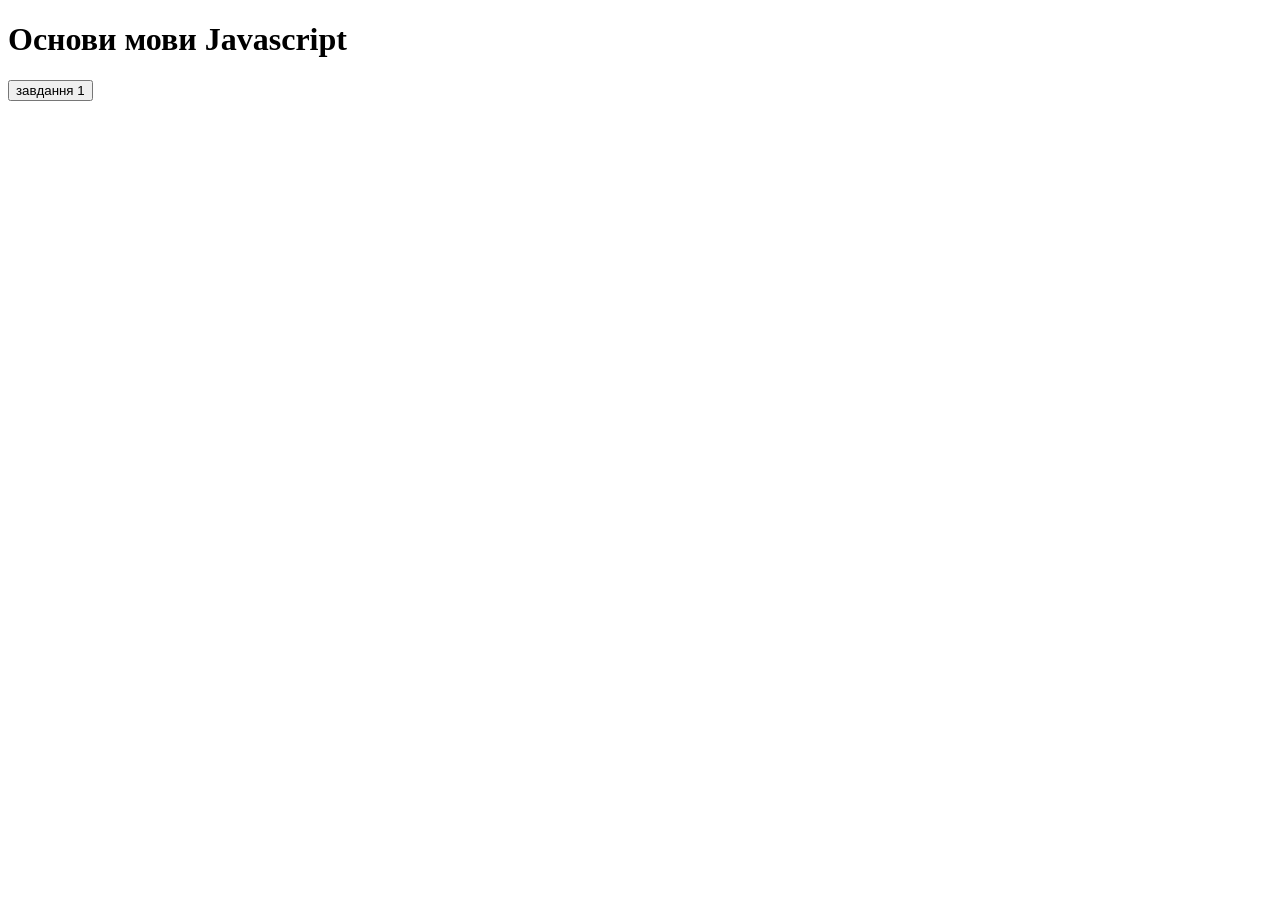
==== 08/index.html @ f94bb30b "fix" ====
<!DOCTYPE html>
<html lang="en">
<head>
    <meta charset="UTF-8">
    <meta http-equiv="X-UA-Compatible" content="IE=edge">
    <meta name="viewport" content="width=device-width, initial-scale=1.0">
    <script src="script.js"></script>
    <title>Document</title>
</head>
<body>
        <h1> Основи мови Javascript </h1>
        <button onclick="convert()">завдання 1</button>
</body>
</html>
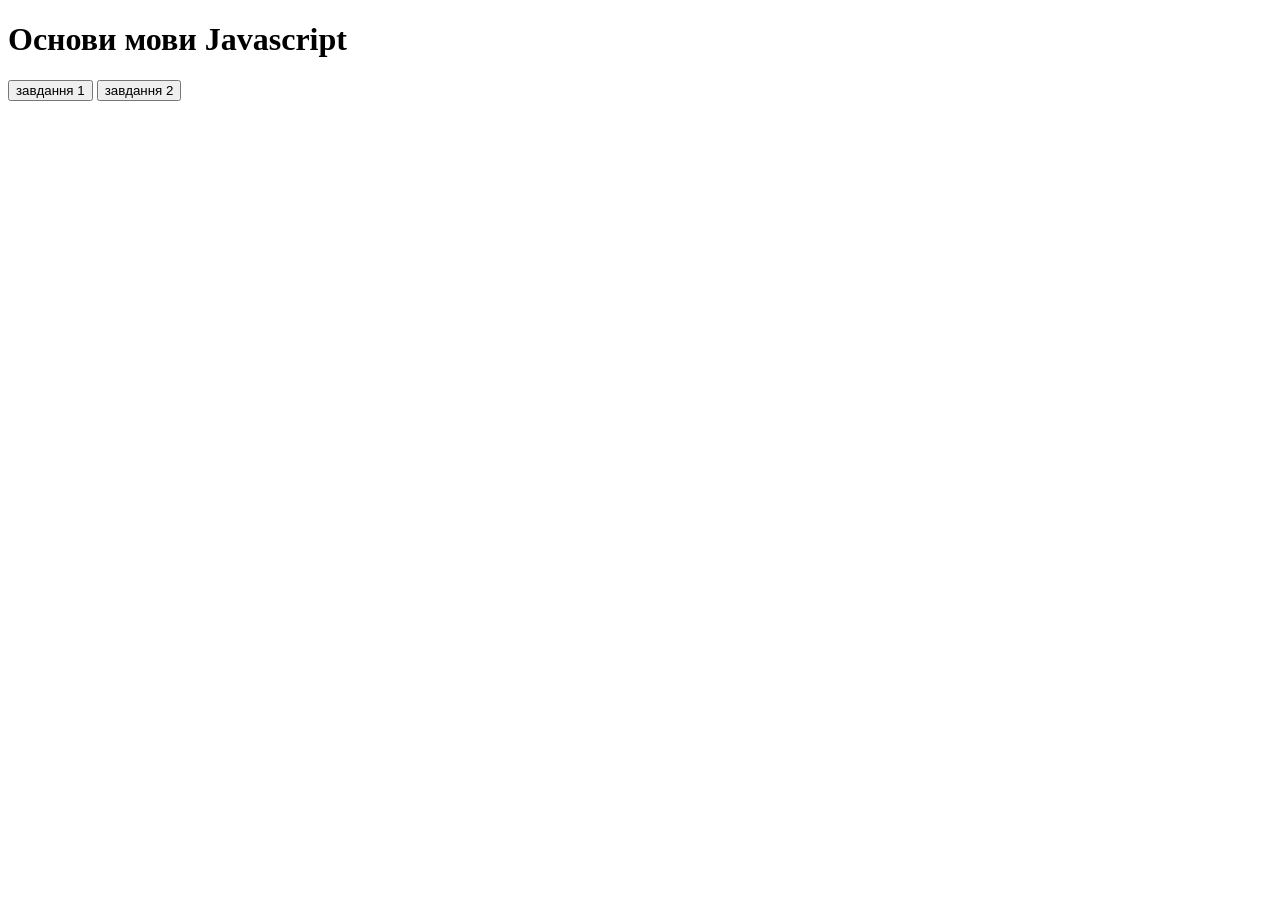
==== commit 7f10d32c: "fix" ====
--- a/08/index.html
+++ b/08/index.html
@@ -10,5 +10,6 @@
 <body>
         <h1> Основи мови Javascript </h1>
         <button onclick="convert()">завдання 1</button>
+        <button onclick="square()">завдання 2</button>
 </body>
 </html>
